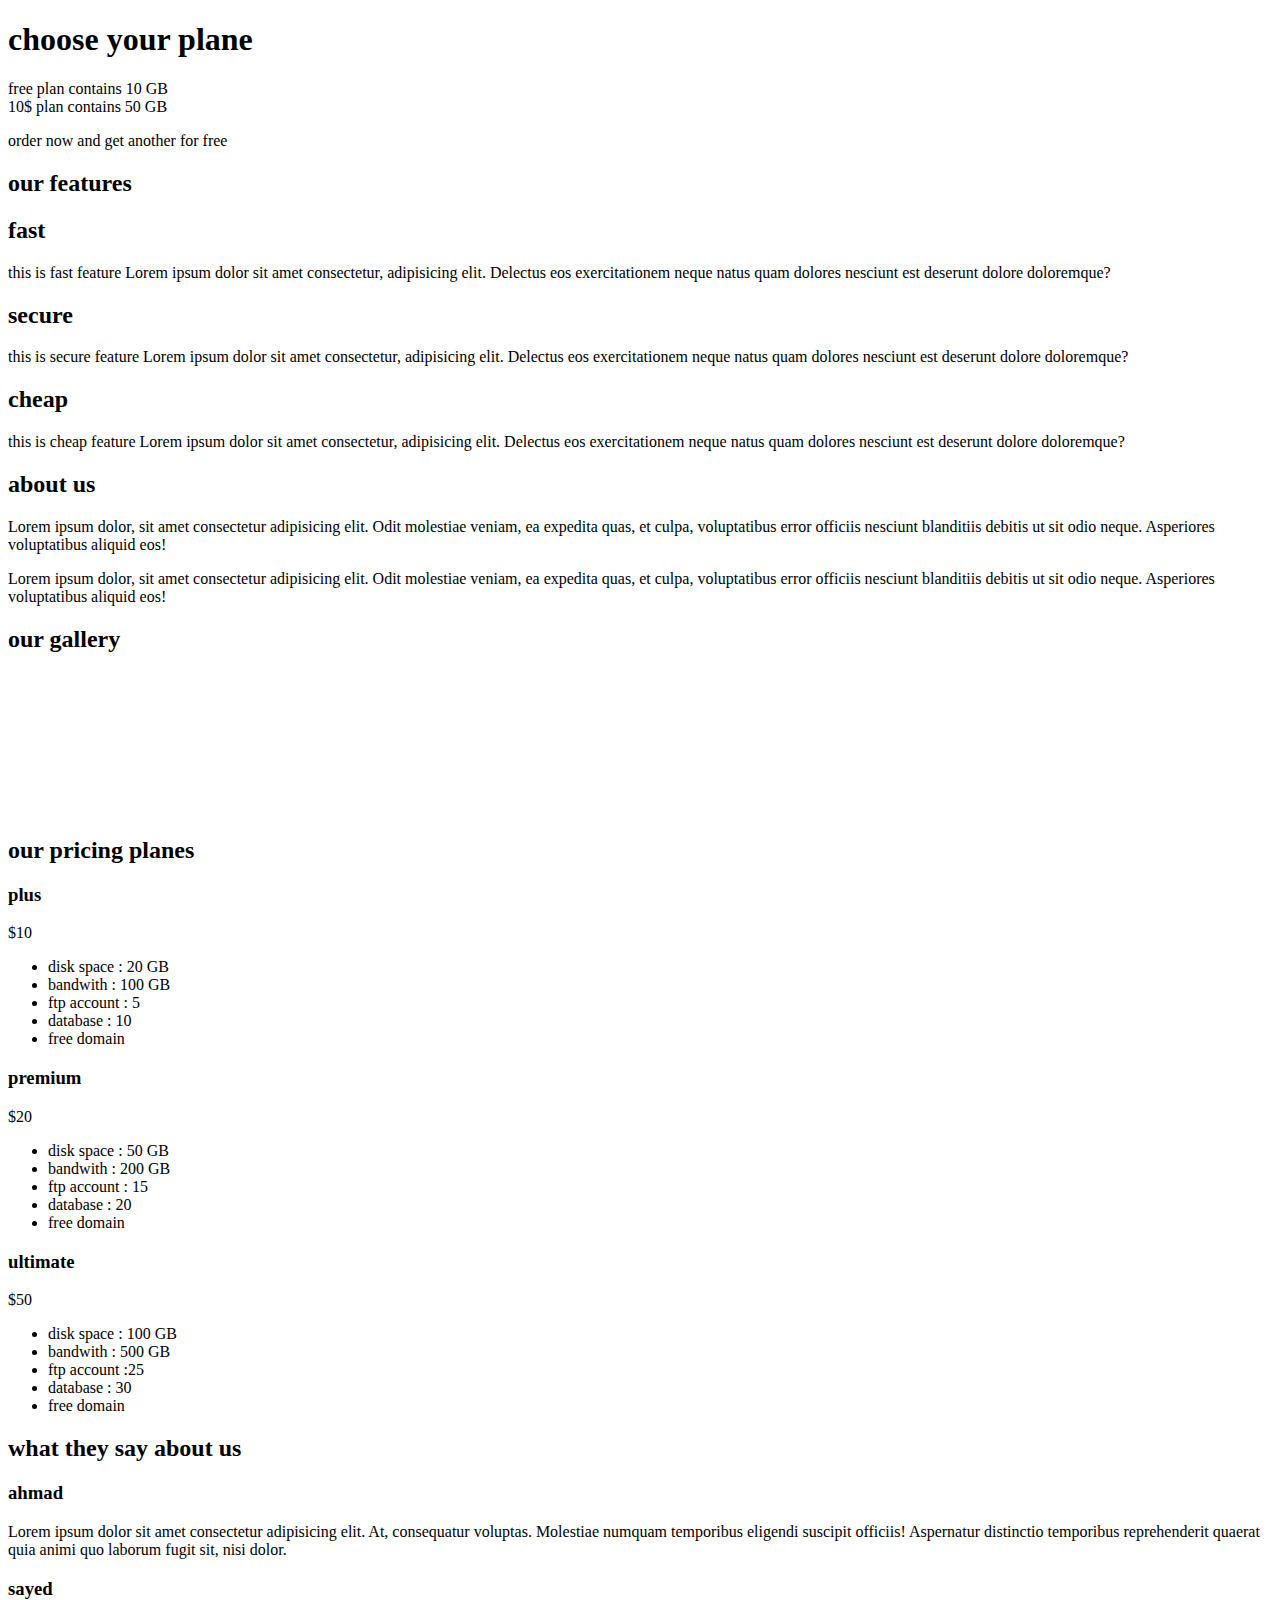
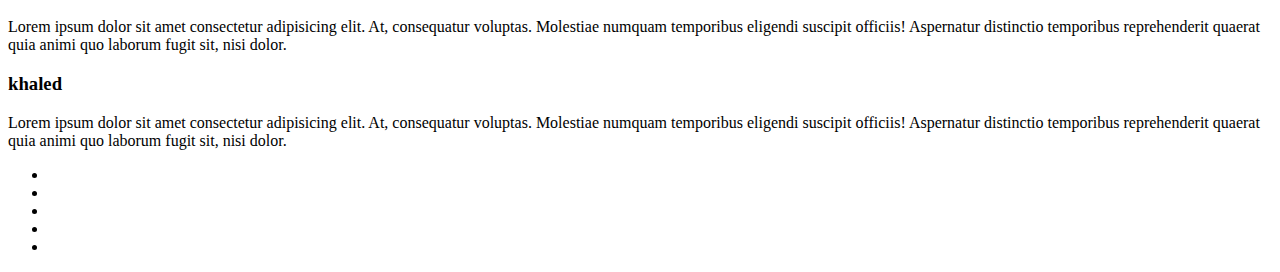
==== index.html @ 18b55739 "Add files via upload" ====
<!DOCTYPE html>
<html lang="en">
    <head>
        <meta charset="UTF-8">
        <meta name="viewport" content="width=device-width, initial-scale=1.0">
        <title>resposive web design</title>
        <link rel="stylesheet" href="styles/all.min.css">
        <link rel="stylesheet" href="styles/normalize.css"> <!-- all element will be the same in every browser -->
        <link rel="stylesheet" href="styles/media-query.css">
        <link rel="preconnect" href="https://fonts.gstatic.com">
        <link rel="stylesheet" href="https://fonts.googleapis.com/css2?family=Open+Sans:ital@1&display=swap" > 
    </head>
    <body>
       <!-- start header -->
     
        <div class="header txt-center cap">
            <div class="overlay">
             <div class="container">
                <h1>choose your plane</h1>
                <div class="plan float-l">free plan contains 10 GB</div>
                <div class="plan float-l">10$ plan contains 50 GB</div>
                <div class="clearfix"></div>
                <p class="order">
                    order now and get another for free
                </p>
             </div>
            </div>
        </div>
       <!-- end header -->

        <!-- start features -->
        <div class="features">
            <div class="container">
                <h2 class="h1 txt-center ">our features</h2>
                <div class="features-items cap">
                    <div class="feat fast">
                        <h2>fast </h2>
                        <p>
                            this is fast feature Lorem ipsum dolor sit amet consectetur, adipisicing elit. Delectus eos exercitationem neque natus quam dolores nesciunt est deserunt dolore doloremque?
                        </p>
                    </div>
                    <div class="feat secure">
                        <h2>secure </h2>
                        <p>
                            this is secure feature Lorem ipsum dolor sit amet consectetur, adipisicing elit. Delectus eos exercitationem neque natus quam dolores nesciunt est deserunt dolore doloremque?
                        </p>
                    </div>
                    <div class="feat cheap">
                        <h2>cheap </h2>
                        <p>
                            this is cheap feature Lorem ipsum dolor sit amet consectetur, adipisicing elit. Delectus eos exercitationem neque natus quam dolores nesciunt est deserunt dolore doloremque?
                        </p>
                    </div>
                 </div>
            </div>
        </div>
        <!-- end features -->

        <!-- start about us -->
        <div class="about-us">
            <div class="container">
                <h2 class="h1 txt-center ">about us</h2>
                <p class="res-p">
                  Lorem ipsum dolor, sit amet consectetur adipisicing elit. Odit molestiae veniam, ea expedita quas, et culpa, voluptatibus error officiis nesciunt blanditiis debitis ut sit odio neque. Asperiores voluptatibus aliquid eos!
                </p>
                <p class="res-p">
                    Lorem ipsum dolor, sit amet consectetur adipisicing elit. Odit molestiae veniam, ea expedita quas, et culpa, voluptatibus error officiis nesciunt blanditiis debitis ut sit odio neque. Asperiores voluptatibus aliquid eos!
                </p>
            </div>
        </div>
        <!-- end about us -->
        <!-- start our work -->
        <h2 class="h1 txt-center">our gallery</h2>
        <div class="our-works">
            <div class="image float-l">
                <img src="images/camera-vintage.jpg" alt="">
            </div>
            <div class="image float-l">
                <img src="images/xbox-gaming.jpg" alt="">
            </div>
            <div class="image float-l">
                <img src="images/headphones-table.jpg" alt="">
            </div>
            <div class="image float-l">
                <img src="images/shot-stash-apple-watch-laptop-sd-card.jpg" alt="">
            </div>
            <div class="image float-l">
                <img src="images/shot-stash-blue-ipod-camera-macro.jpg" alt="">
            </div>
            <div class="image float-l">
                <img src="images/shot-stash-robot-white-artificial-intelligence-alex-knight-1.jpg" alt="">
            </div>
            <div class="image float-l">
                <img src="images/shot-stash-drone-camera-industrial-room.jpg" alt="">
            </div>
            <div class="image float-l">
                <img src="images/shot-stash-multiple-camera-lenses.jpg" alt="">
            </div>
            <div class="clearfix"></div>
        </div>
        <!-- end our work -->

        <!-- start pricing table -->
        <div class="pricing-table txt-center">
            <div class="container">
                <h2 class="h1 ">our pricing planes</h2>
                <div class="pricing-plans">
                    <div class="pricing-plan">
                        <h3>plus</h3>
                        <span class="pricing">$10</span>
                        <ul class="unstyled ">
                            <li>disk space : 20 GB </li>
                            <li>bandwith : 100 GB</li>
                            <li>ftp account : 5</li>
                            <li>database : 10</li>
                            <li>free domain</li>

                        </ul>
                    </div>
                    <div class="pricing-plan">
                        <h3>premium</h3>
                        <span class="pricing">$20</span>
                        <ul class="unstyled ">
                            <li>disk space : 50 GB</li>
                            <li>bandwith : 200 GB</li>
                            <li>ftp account : 15</li>
                            <li>database : 20</li>
                            <li>free domain</li>

                        </ul>
                    </div>
                    <div class="pricing-plan large">
                        <h3>ultimate</h3>
                        <span class="pricing">$50</span>
                        <ul class="unstyled ">
                            <li>disk space : 100 GB</li>
                            <li>bandwith : 500 GB</li>
                            <li>ftp account :25</li>
                            <li>database : 30</li>
                            <li>free domain</li>

                        </ul>
                    </div>
                
                </div>
            </div>
        </div>
        <!-- end pricing table -->

        <!-- start testimonials -->
        <div class="testimonials">
            <div class="container">
                <h2 class="h1 txt-center">what they say about us</h2>
                <div class="testimonials-items">
                    <div class="testimonials-item ahmed">
                        <h3>ahmad </h3>
                        <p>
                            Lorem ipsum dolor sit amet consectetur adipisicing elit. At, consequatur voluptas. Molestiae numquam temporibus eligendi suscipit officiis! Aspernatur distinctio temporibus reprehenderit quaerat quia animi quo laborum fugit sit, nisi dolor.
                        </p>
                    </div>
                    <div class="testimonials-item sayed">
                        <h3>sayed </h3>
                        <p>
                            Lorem ipsum dolor sit amet consectetur adipisicing elit. At, consequatur voluptas. Molestiae numquam temporibus eligendi suscipit officiis! Aspernatur distinctio temporibus reprehenderit quaerat quia animi quo laborum fugit sit, nisi dolor.
                        </p>
                    </div>
                    <div class="testimonials-item khaled">
                        <h3>khaled </h3>
                        <p>
                            Lorem ipsum dolor sit amet consectetur adipisicing elit. At, consequatur voluptas. Molestiae numquam temporibus eligendi suscipit officiis! Aspernatur distinctio temporibus reprehenderit quaerat quia animi quo laborum fugit sit, nisi dolor.
                        </p>
                    </div>
                </div>
            </div>
        </div>
        <!-- start footer -->
        <div class="footer">
            <div class="container">
                <div class="footer-items">
                    <ul>
                        <li><a href="#"><i class="fab fa-facebook-f"></i></a></li>
                        <li><a href="#"><i class="fab fa-twitter"></i></a></li>
                        <li><a href="#"><i class="fab fa-youtube"></i></a></li>
                        <li><a href="#"><i class="fab fa-google-plus"></i></a></li>
                        <li><a href="#"><i class="fab fa-instagram"></i></a></li>
                      
                    </ul>
                </div>
            </div>
        </div>
        <!-- end footer -->
    </body>
</html>
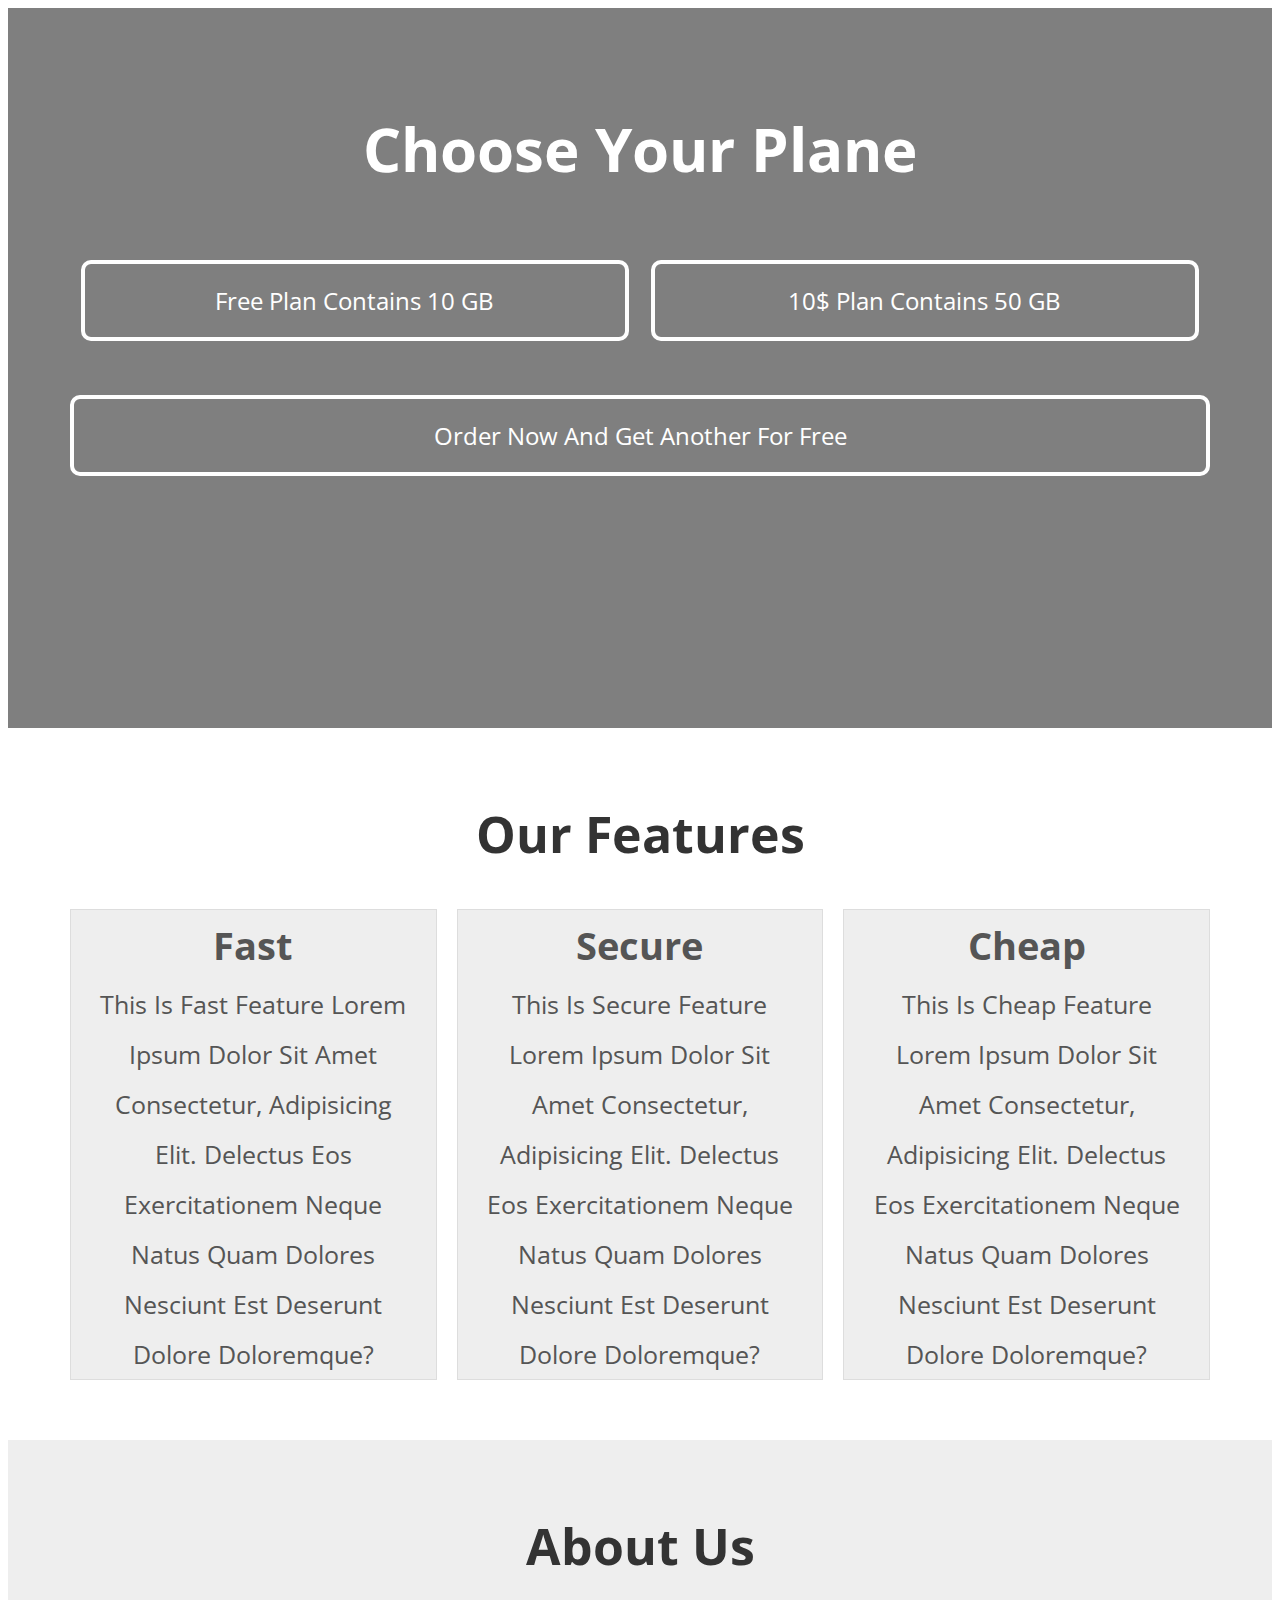
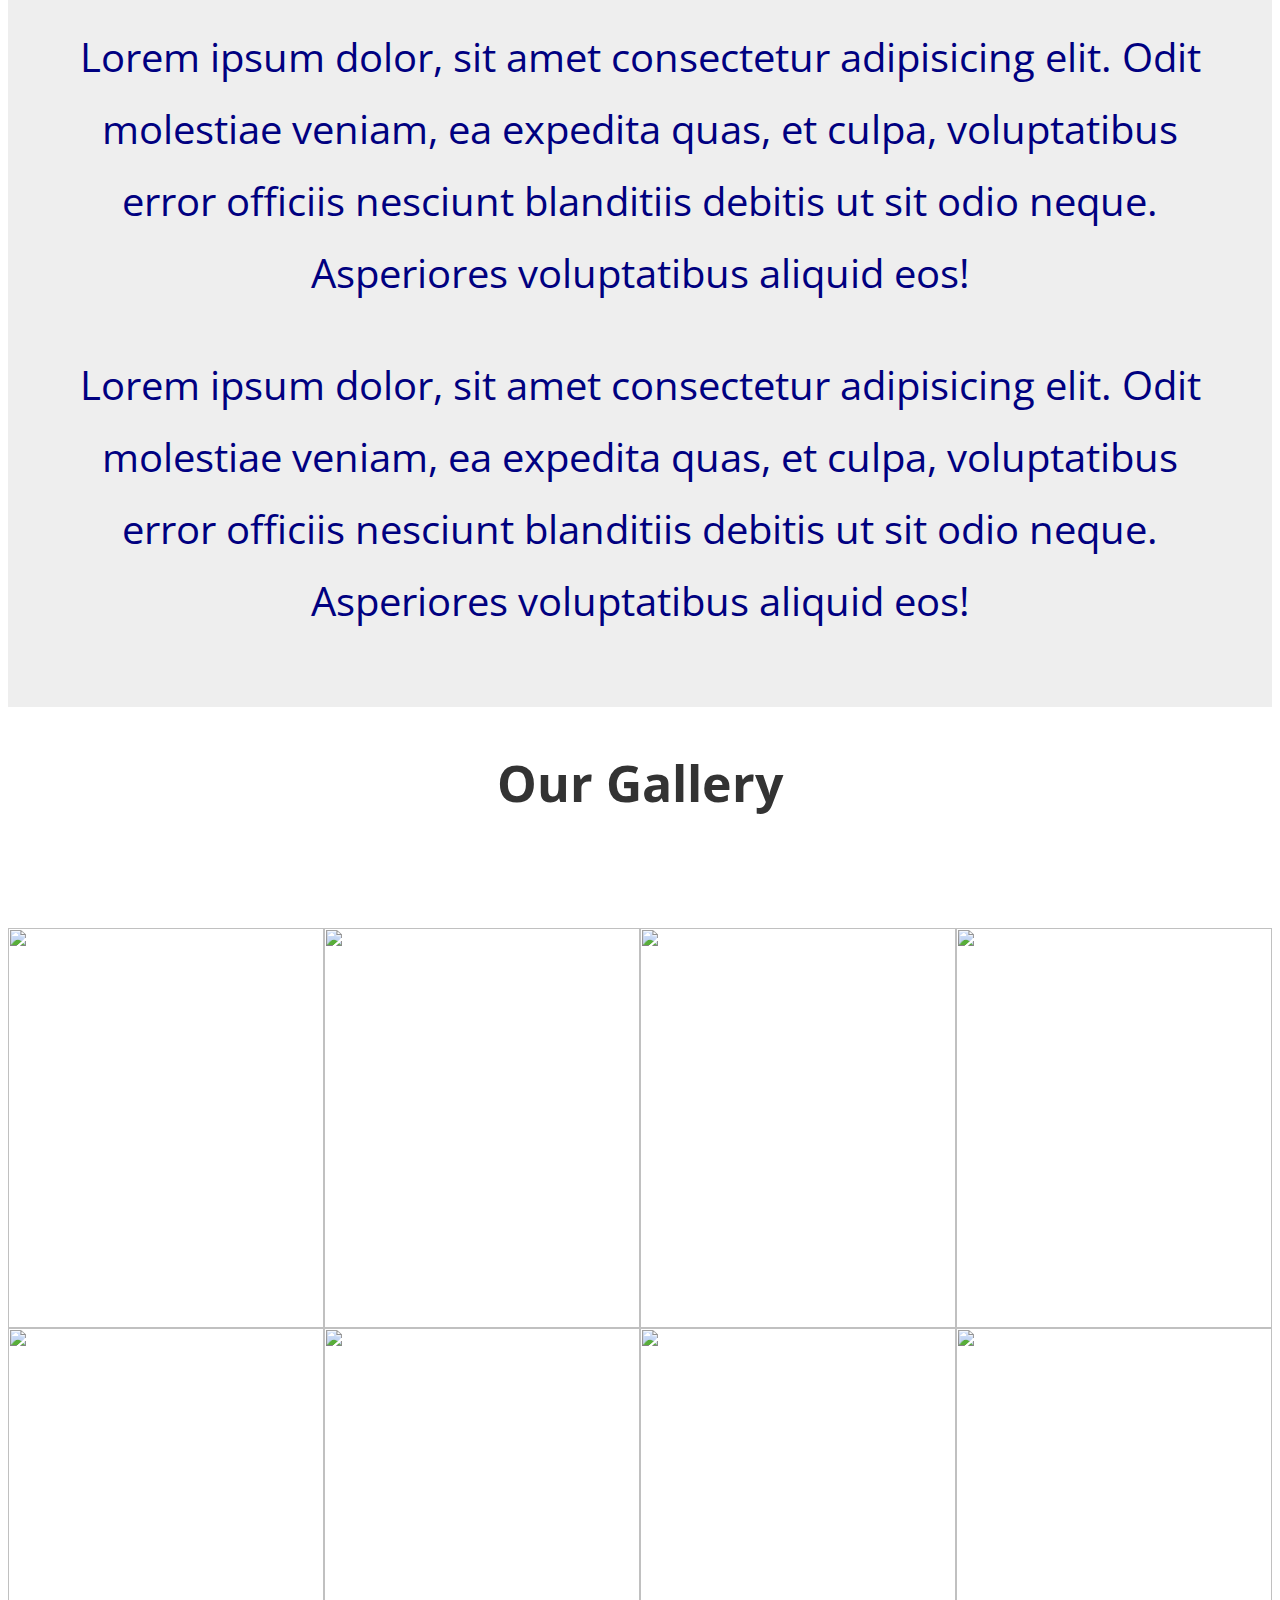
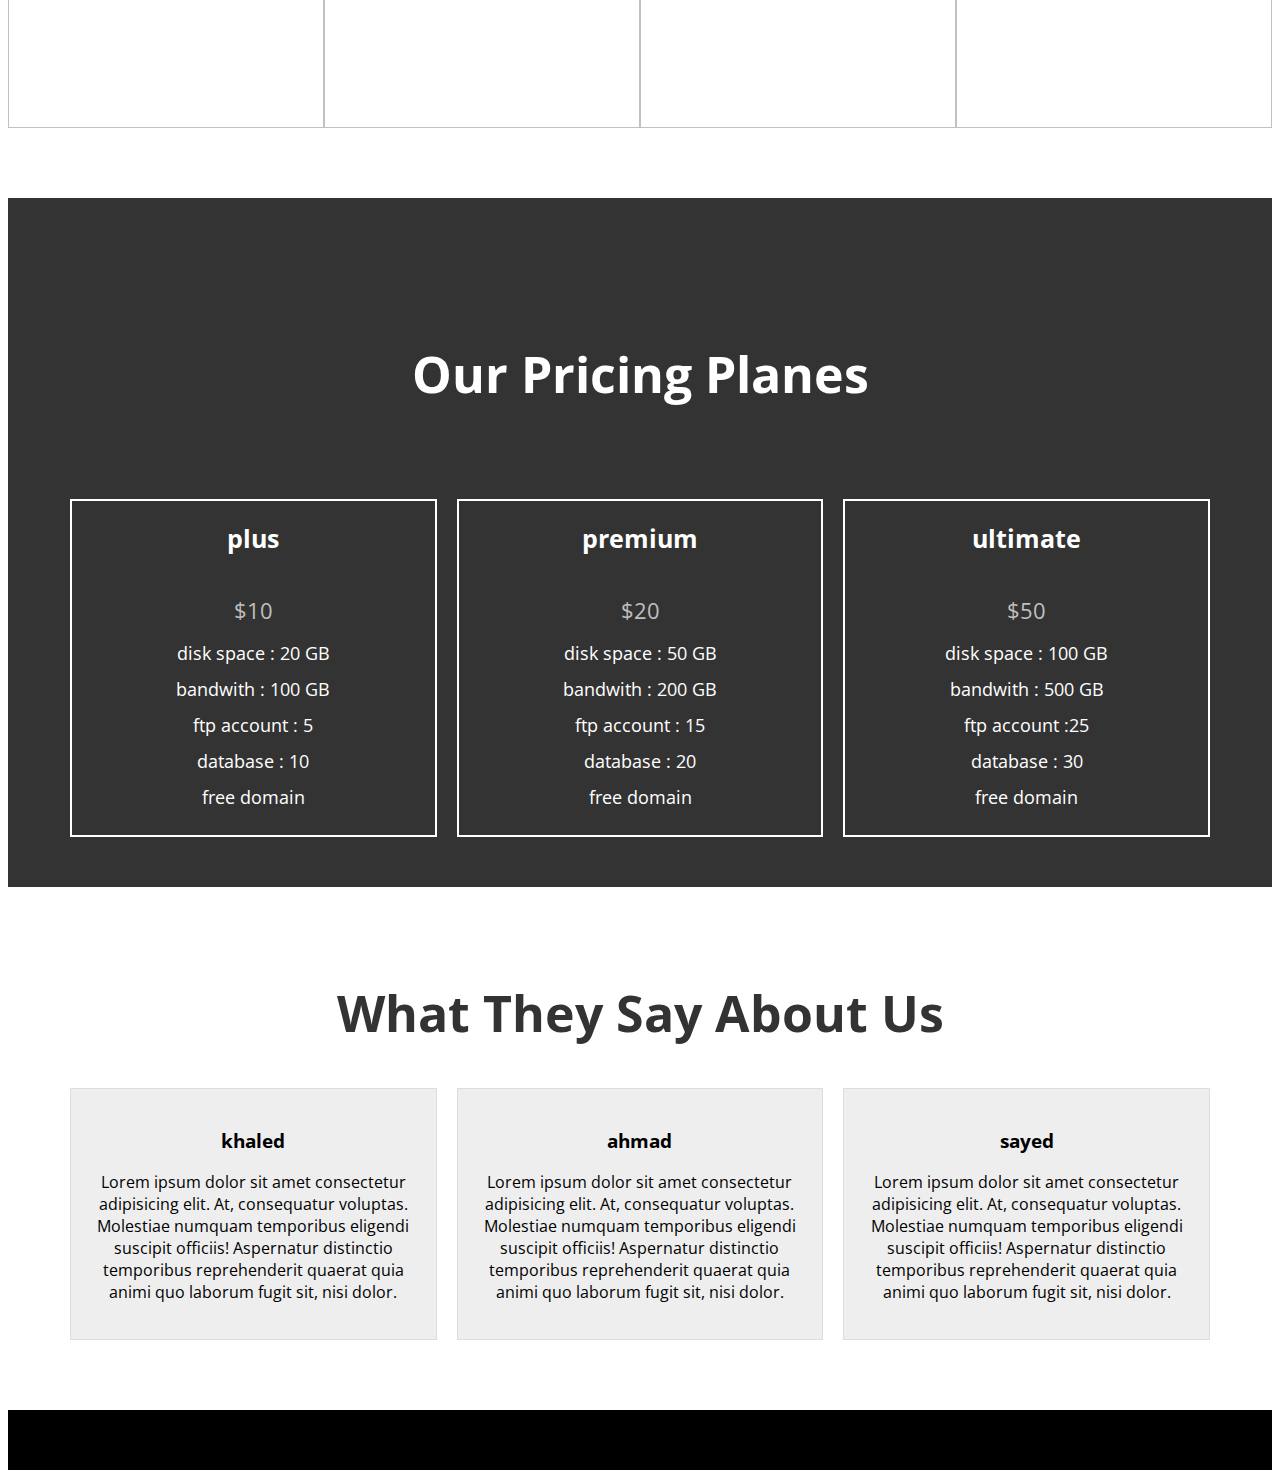
==== commit 76d12361: "Update index.html" ====
--- a/index.html
+++ b/index.html
@@ -9,6 +9,369 @@
         <link rel="stylesheet" href="styles/media-query.css">
         <link rel="preconnect" href="https://fonts.gstatic.com">
         <link rel="stylesheet" href="https://fonts.googleapis.com/css2?family=Open+Sans:ital@1&display=swap" > 
+        
+        <style>
+            /*start main rules*/
+*{
+    -webkit-box-sizing: border-box;
+    -moz-box-sizing: border-box;
+    box-sizing: border-box;
+}
+body{ font-family: 'Open Sans', sans-serif;}
+
+/*end main rules*/
+
+/*start my frame work */
+.txt-center{  text-align: center;}
+
+.cap{ text-transform: capitalize;}
+
+.container{
+    margin: auto;
+    padding: 0 15px;
+}
+.clearfix{clear: both;}
+
+.visible-xs,.visivble-sm,.visible-md,.visible-lg{ display: none;}
+
+.float-l{  float: left;}
+
+.float-r{  float: right;}
+
+.h1{
+    font-size: 50px;
+    color: #333;
+    text-transform: capitalize;
+}
+
+.res-p{
+    line-height: 1.8;
+    text-align: center;
+    font-size: 40px !important;
+    color: navy !important
+}
+
+.unstyled{
+    padding: 0;
+    margin: 0;
+    list-style-type: none;
+}
+/*end my frame work */
+
+/*start header*/
+.header{
+    background-image: url('../images/pexels-pixabay-163165.jpg')  ;
+    -webkit-background-size:cover;
+    -moz-background-size:cover;
+    background-size: cover;
+    background-position: top center;
+    height: 80vh;
+    position: relative;
+}
+.header .overlay{
+    position: absolute;
+    top: 0;
+    left: 0;
+    width: 100%;
+    height: 100%;
+    column-rule: #fff;
+    background-color: rgba(0, 0, 0, 0.5);
+    color: #fff;
+}
+.header .overlay h1{
+    font-size:60px;
+    margin-top:100px;
+    
+}
+.header .overlay .plan{
+    border: 4px solid #fff;
+    font-size:24px;
+    width: 48%;
+    padding: 20px;
+    margin :30px 1% ;
+    border-radius: 10px;
+    
+}
+.header .overlay .order{
+    border: 4px solid #fff;
+    font-size:24px;
+    padding: 20px;
+    margin :10p 1% ;
+    border-radius: 10px; 
+}
+@media (max-width:767px){
+    .header .overlay .plan{
+        float: none;
+        margin-bottom: 20px;
+        margin: 0 auto 20px;
+        font-size: 20px;
+    }
+    .header .overlay .order{width: 50%;margin: auto;}
+}
+/*end header*/
+
+/*start features*/
+.features{ padding: 30px 0;}
+
+.features-items{
+    display: grid;
+    grid-template-rows: minmax(200px,auto);
+    grid-gap: 20px;
+    text-align: center;
+}
+.features .feat{
+    margin-bottom: 30px;
+    padding: 0 20px;
+    color: #555;
+    border: 1px solid #ddd;
+    background-color: #eee;
+}
+.features-items .feat.fast{grid-area: fast;}
+.features-items .feat.secure{grid-area: secure;}
+.features-items .feat.cheap{grid-area: cheap;}
+
+.features .feat h2{ margin: 10px 0 8px;}
+
+.features .feat p{
+    margin: 0;
+    color: #555;
+    line-height: 2;
+}
+@media (max-width:767px){
+    .features-items{
+        grid-template-columns: 1fr;
+        grid-template-areas: 
+        "fast"
+        "secure"
+        "cheap"
+    }
+}
+@media (min-width:768px) and (max-width:991px){
+    .features-items{
+        grid-template-columns: 1fr;
+        grid-template-areas: 
+        "fast"
+        "secure"
+        "cheap"
+    }
+}
+@media (min-width:992px) and (max-width:1199px){
+    .features-items{
+        grid-template-columns: 1fr 1fr;
+        grid-template-areas: 
+        "fast fast"
+        "secure cheap"
+    }
+    .features .feat{font-size:20px}
+}
+@media (min-width:1200px){
+    .features-items{
+        grid-template-columns: repeat(3,1fr);
+        grid-template-areas: 
+        "fast secure cheap"
+    }
+    .features .feat{
+        margin-bottom: 30px;
+        padding: 0 20px;
+        color: #555;
+        font-size: 25px;
+    }
+}
+/*end features*/
+
+/*start about us */
+.about-us{
+    background-color: #eee;
+    padding: 30px 0;
+}
+.about-us .res-p{
+    color: #777;
+    font-size: 22px;
+}
+/*end about us */
+
+/* start our work */
+.our-works{ padding:70px 0 ;}
+
+.our-works .image{overflow: hidden;}
+
+.our-works .image img{
+    width: 100%;
+    height: 100%;
+    transition: transform 0.2s ease-in-out;
+}
+.our-works .image img:hover{transform: scale(1.2,1.2);}
+
+@media (min-width:768px) and (max-width:991px){
+    .our-works .image{
+        width: 50%;
+        height: 400px;
+    }
+}
+@media (min-width:992px) and (max-width:1199px){
+    .our-works .image{
+        width: 33.3333%;
+        height: 400px;
+    }
+}
+@media (min-width:1200px){
+    .our-works .image{
+        width: 25%;
+        height: 400px;
+    }
+}
+/* end our work */
+
+/* start our pricing table */
+.pricing-table,.pricing-table .h1{
+    background-color: #333;
+    color: #fff;
+    padding: 50px 0;
+}
+.pricing-table .pricing-plans{
+    display: flex;
+    justify-content: center;
+    align-items: center;
+    flex-wrap: wrap;
+    gap: 20px;
+}
+.pricing-table .pricing-plan{
+    border: 2px solid #fff;
+    padding: 20px 0;
+
+}
+.pricing-table .pricing-plan h3{
+    margin: 0 0 40px;
+    font-size: 25px;
+}
+.pricing-table .pricing-plan .pricing{
+    display: inline-block;
+    margin: 0 0 10px;
+    font-size: 22px;
+    color: #bfbfbf;
+}
+.pricing-table .pricing-plan ul{
+    line-height: 2;
+    font-size: 18px;
+}
+@media (max-width:767px){
+    .pricing-table .pricing-plan{width: 100%;}
+}
+@media (min-width:768px) and (max-width:991px){
+ .pricing-table .pricing-plan{width: 100%;}
+}
+@media (min-width:992px) and (max-width:1199px){
+    .pricing-table .pricing-plan{width: 40%;}
+    .pricing-table .pricing-plan.large{width: 82%;}
+}
+@media (min-width:1200px){
+    .pricing-table .pricing-plans{flex-wrap: nowrap;}
+    .pricing-table .pricing-plan{width: 33.33333%;}
+}
+/* end or pricing table */
+
+/* start testimonials */
+.testimonials{ padding: 50px 0;}
+
+.testimonials-items{
+    display: grid;
+    grid-template-columns: repeat(4,1fr);
+    grid-template-rows: minmax(200px,auto);
+    grid-gap: 20px;
+}
+.testimonials-items .h1{
+    font-size: 50px;
+    margin: 0 0 20;
+    color: #333;
+}
+.testimonials-items .testimonials-item{
+    background-color:#eee;
+    padding:20px ;
+    margin: 0 0 20px;
+    border: 1px solid #ddd;
+    text-align: center;
+}
+.testimonials-item.ahmed{grid-area: ahmed;}
+.testimonials-item.sayed{grid-area: sayed;}
+.testimonials-item.khaled{grid-area: khaled;}
+
+@media (max-width:767px){
+    .testimonials-items{
+        grid-template-areas:
+        "ahmed ahmed ahmed ahmed"
+        "sayed sayed sayed sayed "
+        "khaled khaled khaled khaled"
+    }
+}
+@media (min-width:768px) and (max-width:991px){
+    .testimonials-items{
+        grid-template-areas:
+        "ahmed ahmed ahmed ahmed"
+        "sayed sayed sayed sayed "
+        "khaled khaled khaled khaled"
+    }
+}
+@media (min-width:992px) and (max-width:1199px){
+    .testimonials-items{
+        grid-template-areas:
+        "ahmed ahmed ahmed ahmed"
+        "sayed sayed khaled khaled "
+    }
+}
+@media (min-width:1200px){
+    .testimonials-items{
+        grid-template-columns: repeat(3,1fr);
+        grid-template-areas:
+        "khaled ahmed sayed"
+    }
+ 
+}
+
+/* end testimonials */
+
+/* start footer */
+.footer{background-color: #000;}
+
+.footer .footer-items{  text-align: center;}
+
+.footer .footer-items ul {
+    width: 50%;
+    margin: auto;
+    padding-left: 0;
+    display: flex;
+    justify-content:space-evenly;
+}
+.footer .footer-items ul li a{
+    display: block;
+    padding: 30px 0;
+    color: #fff;
+    transition: color 0.3s ease-in-out;
+}
+.footer .footer-items ul li a:hover{  color:#333}
+/* end footer */
+
+/* media query */
+
+/* extra small [mobile & tablet] rules*/
+@media (max-width:767px){   
+ 
+}  
+
+/* small screen rules*/
+@media (min-width:768px) and (max-width:991px) { 
+    .container{  width: 750px ;}
+}
+
+ /* medium screen rules*/
+@media (min-width:992px) and (max-width:1199px) { 
+    .container{ width: 970px;}
+}
+
+/* large screen rules*/
+@media (min-width:1200px){ 
+    .container{ width: 1170px;}
+}
+        </style>
     </head>
     <body>
        <!-- start header -->
@@ -190,4 +553,4 @@
         </div>
         <!-- end footer -->
     </body>
-</html> +</html> 
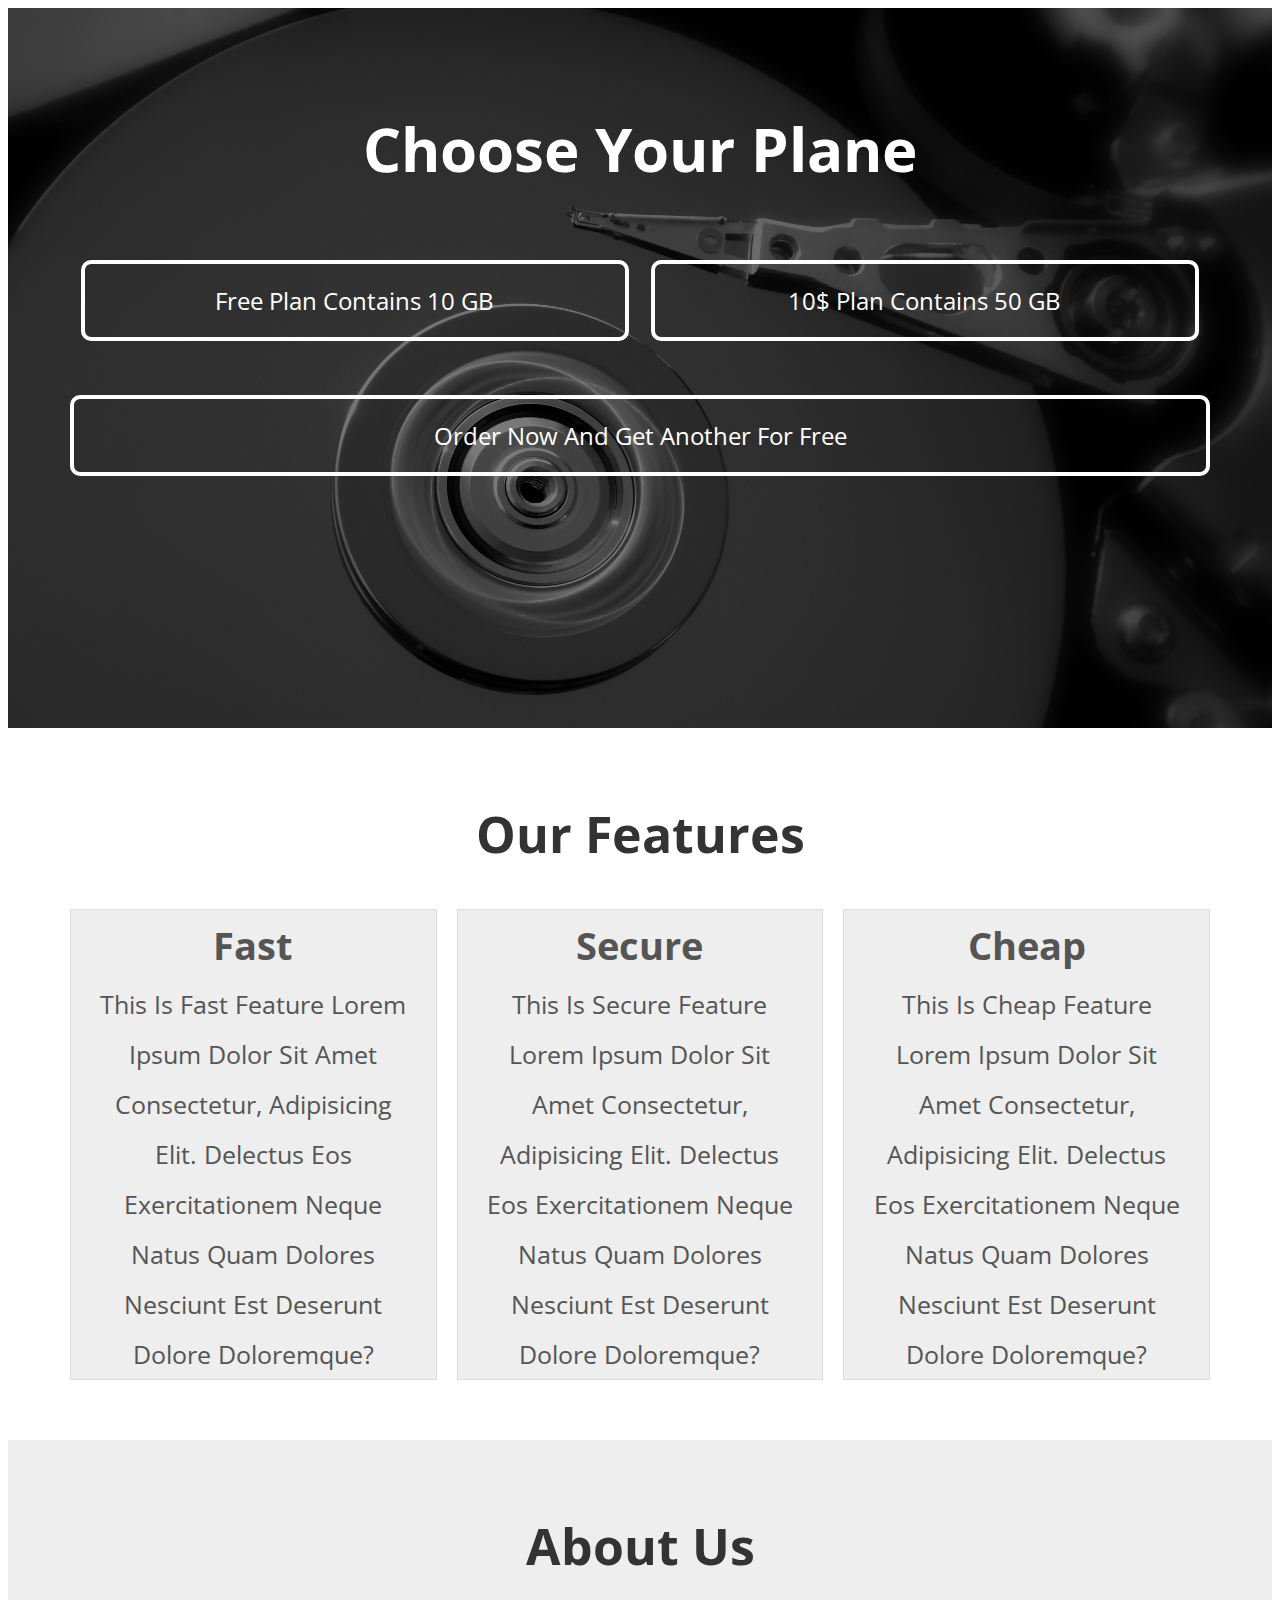
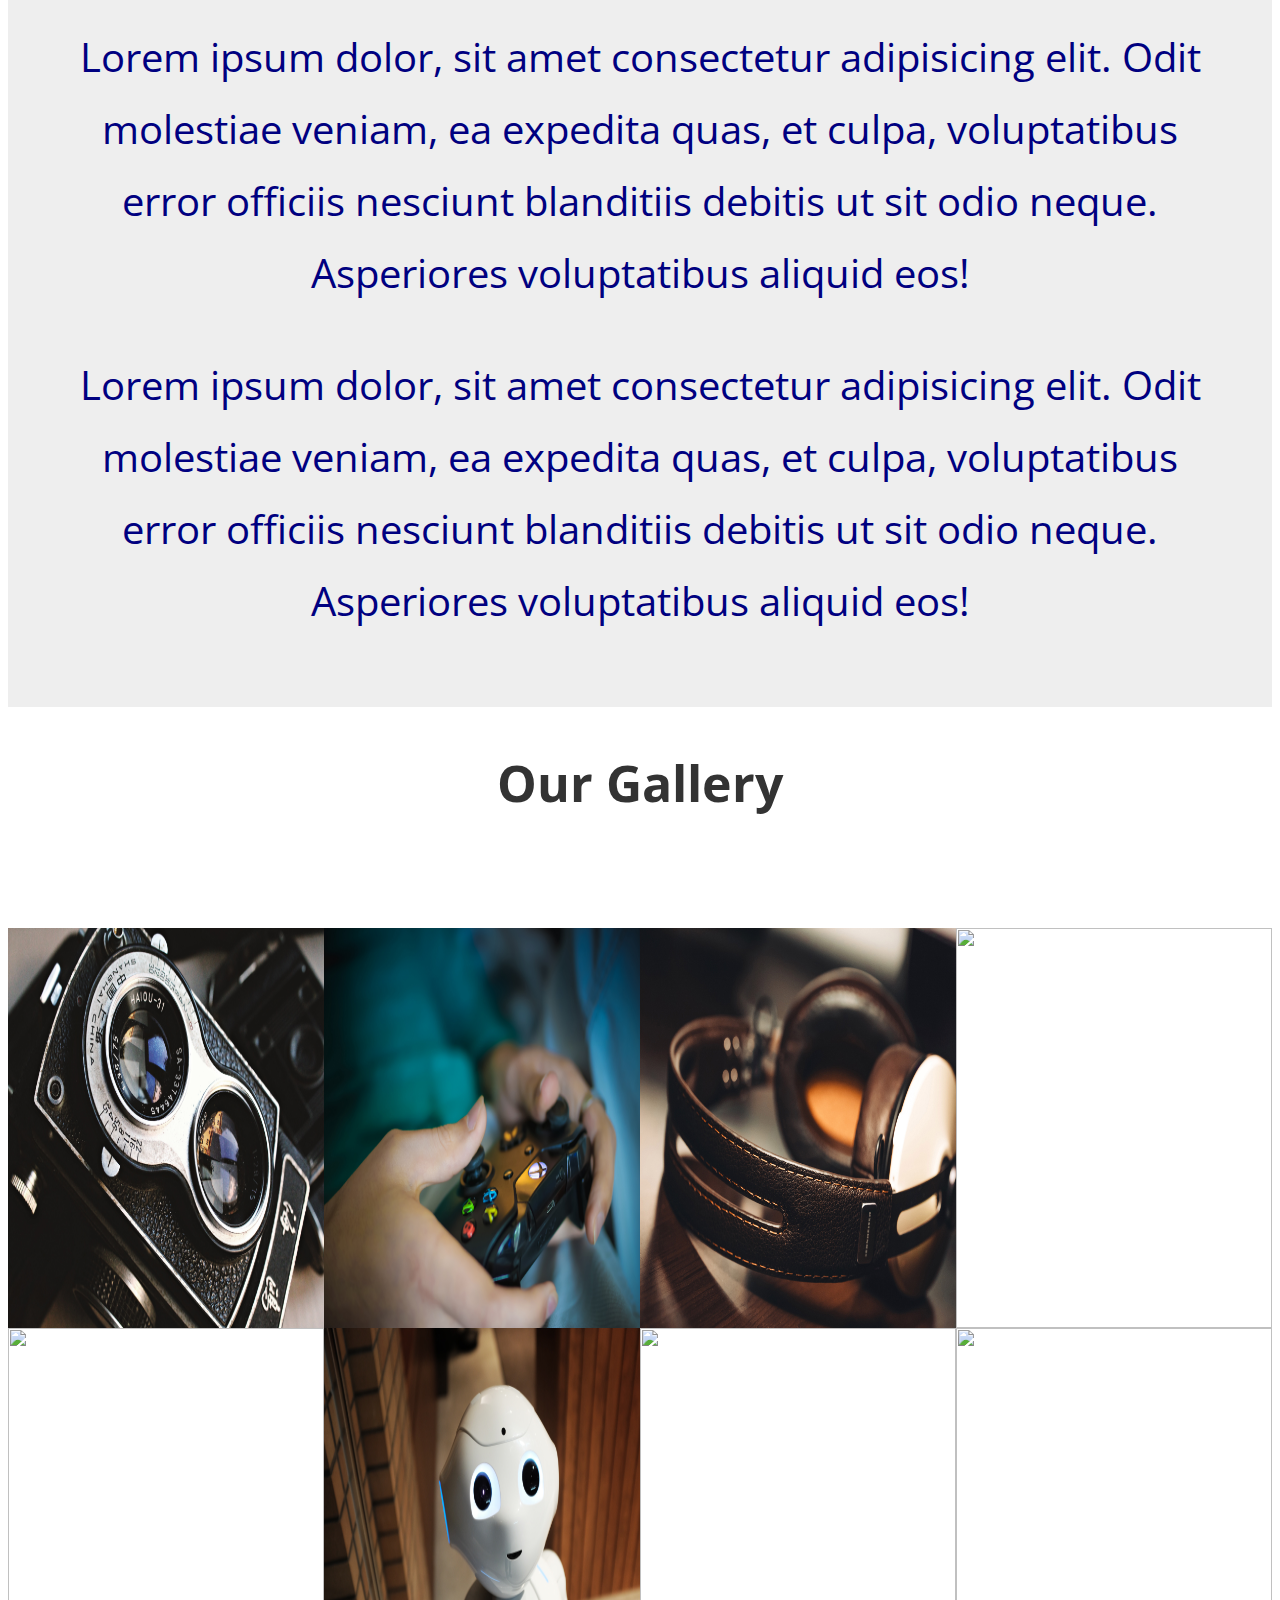
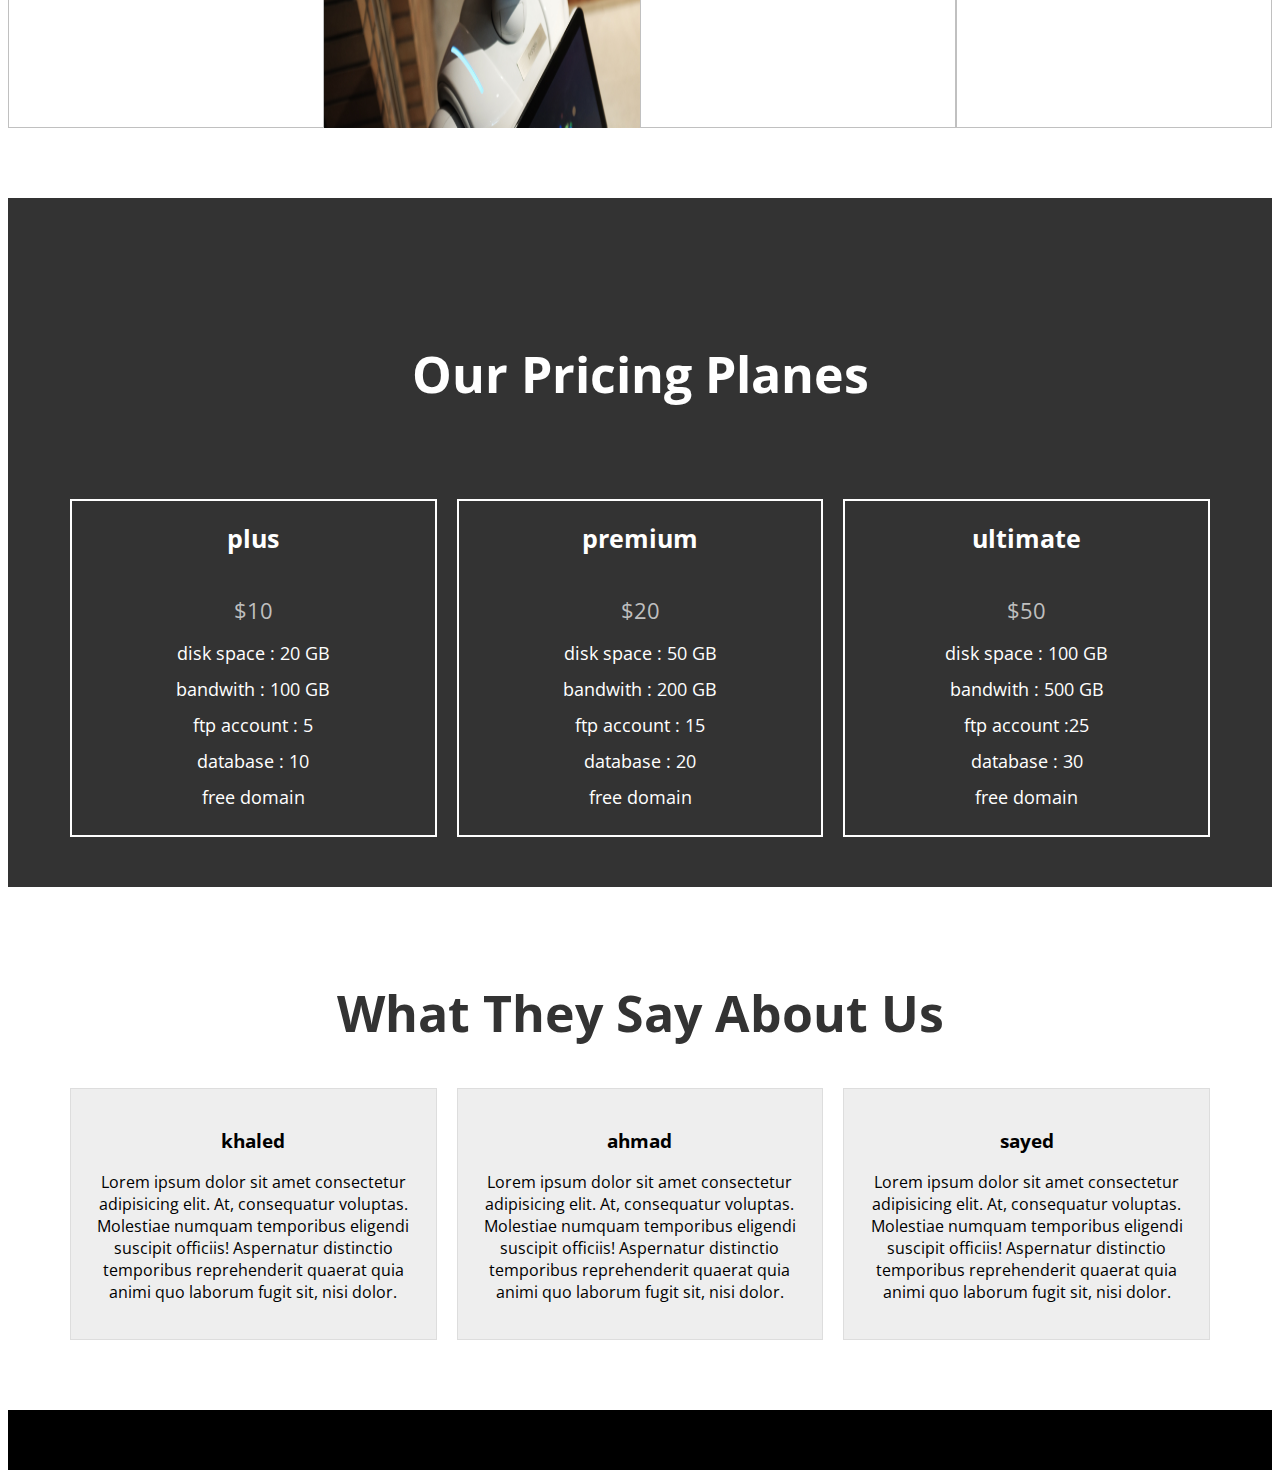
==== commit f2cc4416: "Update index.html" ====
--- a/index.html
+++ b/index.html
@@ -10,7 +10,8 @@
         <link rel="preconnect" href="https://fonts.gstatic.com">
         <link rel="stylesheet" href="https://fonts.googleapis.com/css2?family=Open+Sans:ital@1&display=swap" > 
         
-        <style>
+        <style> 
+            
             /*start main rules*/
 *{
     -webkit-box-sizing: border-box;
@@ -60,7 +61,7 @@
 
 /*start header*/
 .header{
-    background-image: url('../images/pexels-pixabay-163165.jpg')  ;
+    background-image: url('pexels-pixabay-163165.jpg')  ;
     -webkit-background-size:cover;
     -moz-background-size:cover;
     background-size: cover;
@@ -372,6 +373,7 @@
     .container{ width: 1170px;}
 }
         </style>
+        
     </head>
     <body>
        <!-- start header -->
@@ -436,28 +438,28 @@
         <h2 class="h1 txt-center">our gallery</h2>
         <div class="our-works">
             <div class="image float-l">
-                <img src="images/camera-vintage.jpg" alt="">
-            </div>
-            <div class="image float-l">
-                <img src="images/xbox-gaming.jpg" alt="">
-            </div>
-            <div class="image float-l">
-                <img src="images/headphones-table.jpg" alt="">
-            </div>
-            <div class="image float-l">
-                <img src="images/shot-stash-apple-watch-laptop-sd-card.jpg" alt="">
-            </div>
-            <div class="image float-l">
-                <img src="images/shot-stash-blue-ipod-camera-macro.jpg" alt="">
-            </div>
-            <div class="image float-l">
-                <img src="images/shot-stash-robot-white-artificial-intelligence-alex-knight-1.jpg" alt="">
-            </div>
-            <div class="image float-l">
-                <img src="images/shot-stash-drone-camera-industrial-room.jpg" alt="">
-            </div>
-            <div class="image float-l">
-                <img src="images/shot-stash-multiple-camera-lenses.jpg" alt="">
+                <img src="camera-vintage.jpg" alt="">
+            </div>
+            <div class="image float-l">
+                <img src="xbox-gaming.jpg" alt="">
+            </div>
+            <div class="image float-l">
+                <img src="headphones-table.jpg" alt="">
+            </div>
+            <div class="image float-l">
+                <img src="shot-stash-apple-watch-laptop-sd-card.jpg" alt="">
+            </div>
+            <div class="image float-l">
+                <img src="shot-stash-blue-ipod-camera-macro.jpg" alt="">
+            </div>
+            <div class="image float-l">
+                <img src="shot-stash-robot-white-artificial-intelligence-alex-knight-1.jpg" alt="">
+            </div>
+            <div class="image float-l">
+                <img src="shot-stash-drone-camera-industrial-room.jpg" alt="">
+            </div>
+            <div class="image float-l">
+                <img src="shot-stash-multiple-camera-lenses.jpg" alt="">
             </div>
             <div class="clearfix"></div>
         </div>
